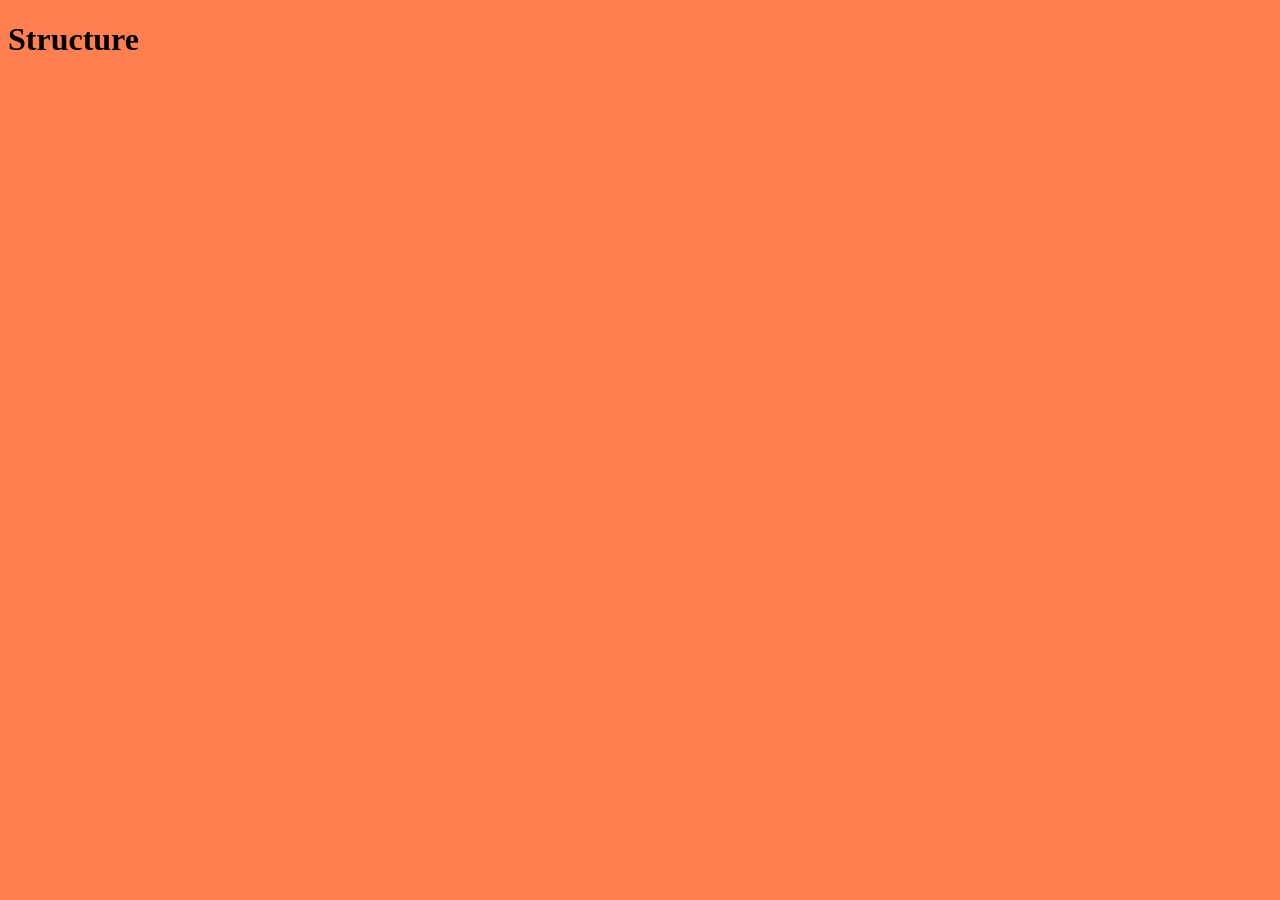
==== index.html @ 346f2f76 "hoome" ====
<!DOCTYPE html>
<html lang="en">

<head>
    <meta charset="utf-8">
    <title>Structure</title>
    <link rel="stylesheet" href="styles.css">
</head>


<body>
    <h1>Structure</h1>

</body>





</html>
---- styles.css ----
html{
    background-color: coral;
}
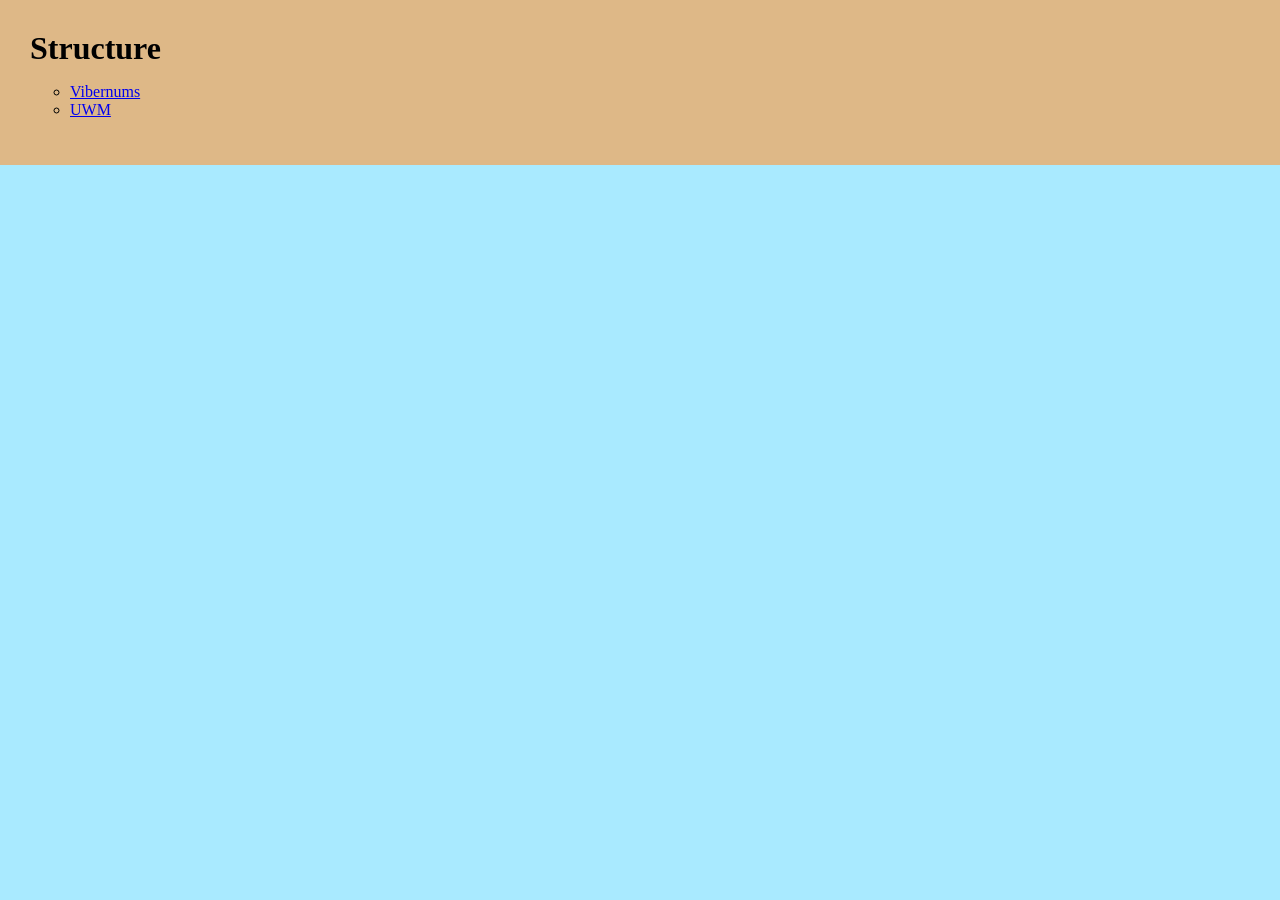
==== commit 5fa2b6dc: "finished home" ====
--- a/index.html
+++ b/index.html
@@ -9,8 +9,21 @@
 
 
 <body>
-    <h1>Structure</h1>
+    <header class="main-header">
+        <h1>Structure</h1>
 
+        <ul class="circle-list">
+            <li>
+                <a href="vibernums.html">Vibernums</a>
+            </li>
+
+            <li>
+                <a href="uwm.html">UWM</a>
+            </li>
+
+
+        </ul>
+    </header>
 </body>
 
 
--- a/styles.css
+++ b/styles.css
@@ -1,3 +1,20 @@
 html{
-    background-color: coral;
+    background-color: rgb(169, 234, 255);
+}
+
+body{
+    margin:0;
+}
+
+h1{
+    margin:0;
+}
+
+.main-header {
+    background-color: burlywood;
+    padding:30px;
+}
+
+.circle-list{
+    list-style: circle;
 }
